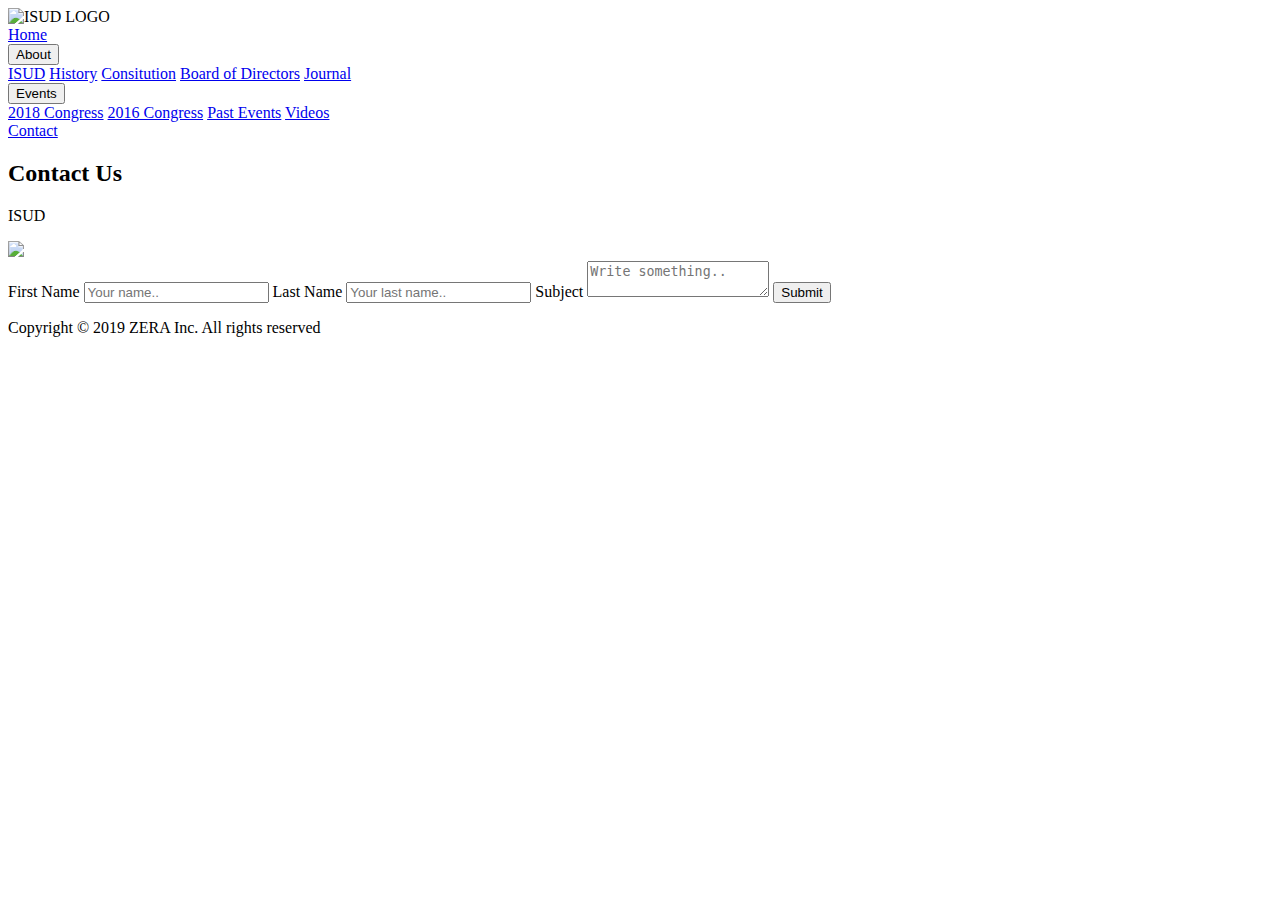
==== contact.html @ 32ba53a0 "fix footer to stay at the bottom" ====
<!DOCTYPE html>
<html lang="en" class="nojs">
<head>
  <title>HTML Form Elements</title>
  <meta charset="utf-8" />
  <meta name="viewport" content="width=device-width,initial-scale=1.0" />
  <link href="https://fonts.googleapis.com/css?family=Exo" rel="stylesheet">
  <link rel="stylesheet" media="screen" href="css/style.css" />
  <link rel="stylesheet" media="screen" href="css/reset.css" />
  <script async src="js/site.js"></script>
</head>
<body>
	<div class="header">
			<img src="media/isudlogo.png" alt="ISUD LOGO">
	
		</div>
	
<div id="navbar">
  <a href="index.html">Home</a>
  <div class="dropdown">
    <button class="dropbtn">About</button>
    <div class="dropdown-content" id="aboutdown">
      <a href="about/isud.html">ISUD</a>
      <a href="about/history.html">History</a>
      <a href="about/constitution.html">Consitution</a>
	  <a href="about/board.html">Board of Directors</a>
	  <a href="journal.html">Journal</a>
    </div>
  </div> 
  <div class="dropdown">
    <button class="dropbtn">Events</button>
    <div class="dropdown-content" id="eventsdown">
      <a href="events/18congress.html">2018 Congress</a>
      <a href="events/16congress.html">2016 Congress</a>
      <a href="events/past.html">Past Events</a>
	  <a href="https://www.youtube.com/user/hermesnow/playlists">Videos</a>
    </div>
  </div> 
  	<a href="contact.html">Contact</a>

</div>
<section id="maincontent">
    <h2>Contact Us</h2>
    <p>ISUD</p>
 
  <div class="row">
    <div class="column">
      <img src="media/wrsw.jpg">
    </div>
    <div class="column">
      <form action="/action_page.php">
        <label for="fname">First Name</label>
        <input type="text" id="fname" name="firstname" placeholder="Your name..">
        <label for="lname">Last Name</label>
        <input type="text" id="lname" name="lastname" placeholder="Your last name..">
        <label for="subject">Subject</label>
        <textarea id="subject" name="subject" placeholder="Write something.." ></textarea>
        <input type="submit" value="Submit">
      </form>
    </div>
  </div>
  
  </section>
</body>
<footer>
      <p>Copyright © 2019 ZERA Inc. All rights reserved</p>
    </footer>
</html>
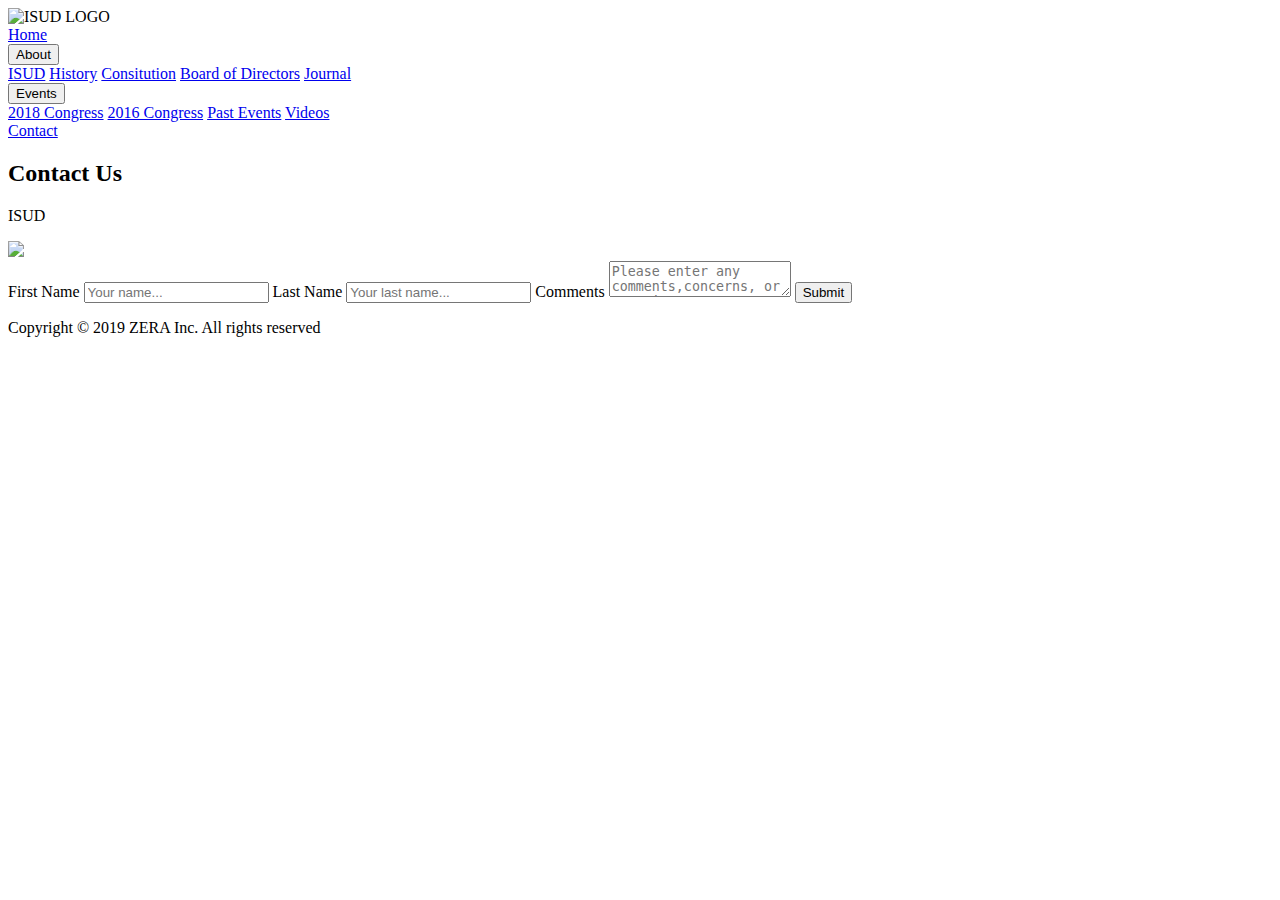
==== commit 102f378b: "edit journal directory in nav" ====
--- a/contact.html
+++ b/contact.html
@@ -24,7 +24,7 @@
       <a href="about/history.html">History</a>
       <a href="about/constitution.html">Consitution</a>
 	  <a href="about/board.html">Board of Directors</a>
-	  <a href="journal.html">Journal</a>
+	  <a href="about/journal.html">Journal</a>
     </div>
   </div> 
   <div class="dropdown">
@@ -44,17 +44,17 @@
     <p>ISUD</p>
  
   <div class="row">
-    <div class="column">
+    <div class="column" id="contactimg" >
       <img src="media/wrsw.jpg">
     </div>
     <div class="column">
       <form action="/action_page.php">
         <label for="fname">First Name</label>
-        <input type="text" id="fname" name="firstname" placeholder="Your name..">
+        <input type="text" id="fname" name="firstname" placeholder="Your name...">
         <label for="lname">Last Name</label>
-        <input type="text" id="lname" name="lastname" placeholder="Your last name..">
-        <label for="subject">Subject</label>
-        <textarea id="subject" name="subject" placeholder="Write something.." ></textarea>
+        <input type="text" id="lname" name="lastname" placeholder="Your last name...">
+        <label for="subject">Comments</label>
+        <textarea id="subject" name="subject" placeholder="Please enter any comments,concerns, or questions..." ></textarea>
         <input type="submit" value="Submit">
       </form>
     </div>
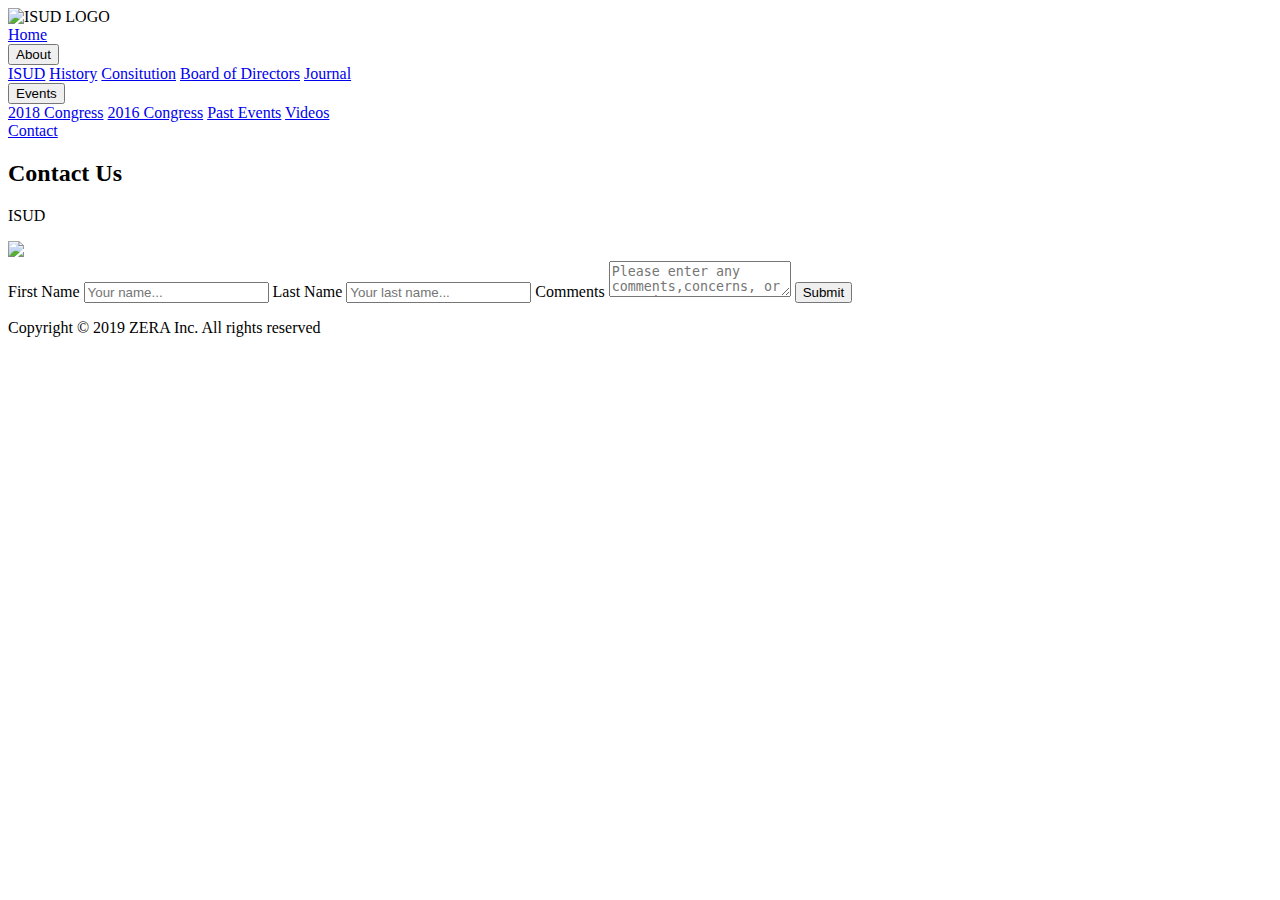
==== commit 11866839: "include underline class" ====
--- a/contact.html
+++ b/contact.html
@@ -40,7 +40,7 @@
 
 </div>
 <section id="maincontent">
-    <h2>Contact Us</h2>
+    <h2 class= "underline">Contact Us</h2>
     <p>ISUD</p>
  
   <div class="row">
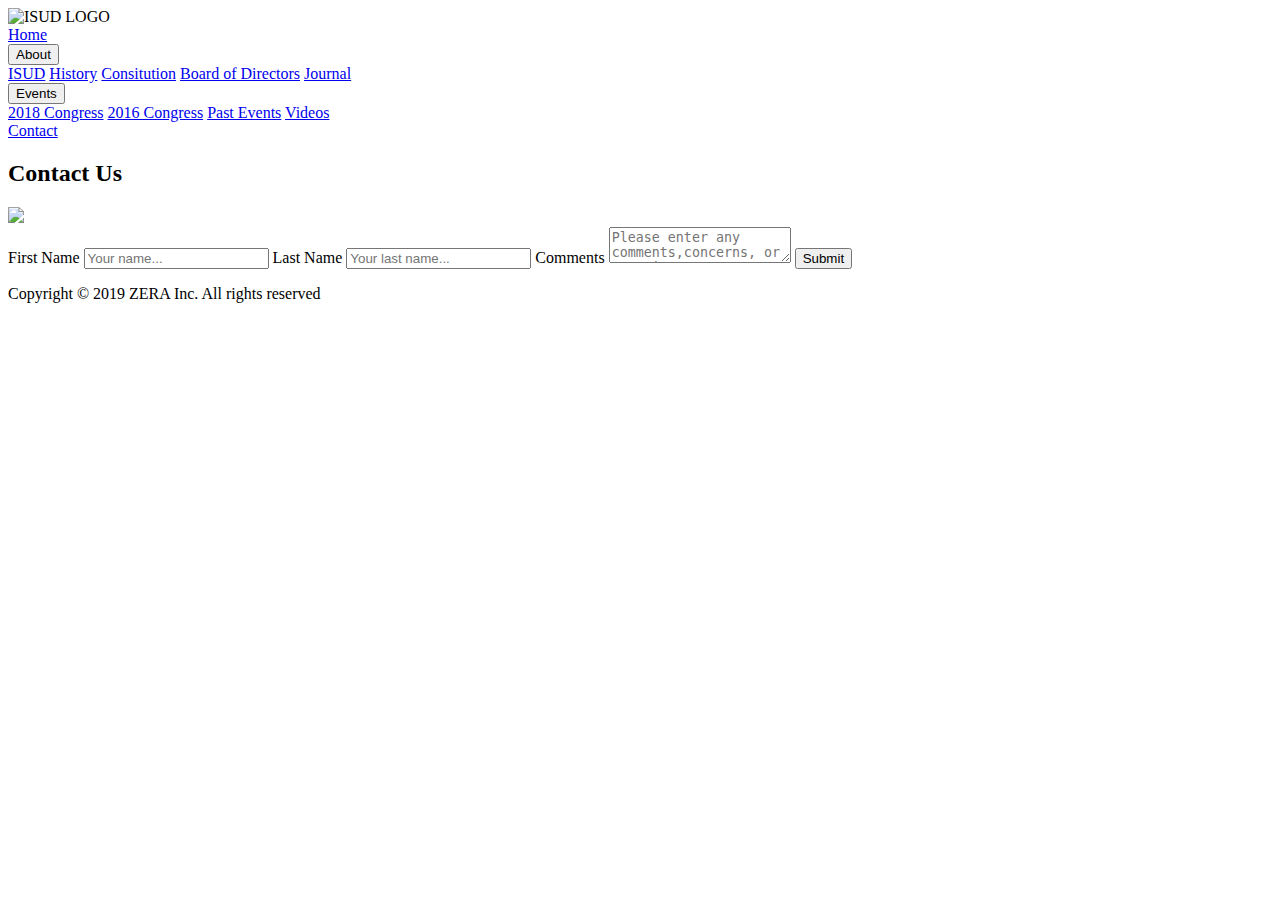
==== commit 00f9858d: "Change the titles of each pages" ====
--- a/contact.html
+++ b/contact.html
@@ -1,7 +1,7 @@
 <!DOCTYPE html>
 <html lang="en" class="nojs">
 <head>
-  <title>HTML Form Elements</title>
+  <title>Contact ISUD</title>
   <meta charset="utf-8" />
   <meta name="viewport" content="width=device-width,initial-scale=1.0" />
   <link href="https://fonts.googleapis.com/css?family=Exo" rel="stylesheet">
@@ -40,30 +40,29 @@
 
 </div>
 <section id="maincontent">
-    <h2 class= "underline">Contact Us</h2>
-    <p>ISUD</p>
- 
+    <h2>Contact Us</h2> 
   <div class="row">
     <div class="column" id="contactimg" >
       <img src="media/wrsw.jpg">
     </div>
     <div class="column">
-      <form action="/action_page.php">
+      <form method="get" action="#null" autocomplete="on" name="Subscribe" onsubmit="return">
+
         <label for="fname">First Name</label>
         <input type="text" id="fname" name="firstname" placeholder="Your name...">
         <label for="lname">Last Name</label>
         <input type="text" id="lname" name="lastname" placeholder="Your last name...">
         <label for="subject">Comments</label>
         <textarea id="subject" name="subject" placeholder="Please enter any comments,concerns, or questions..." ></textarea>
-        <input type="submit" value="Submit">
+        <input type="submit" value="Submit" onclick ="confirm();">
       </form>
     </div>
   </div>
-  
   </section>
-</body>
 <footer>
       <p>Copyright © 2019 ZERA Inc. All rights reserved</p>
     </footer>
+	</body>
+
 </html>
 
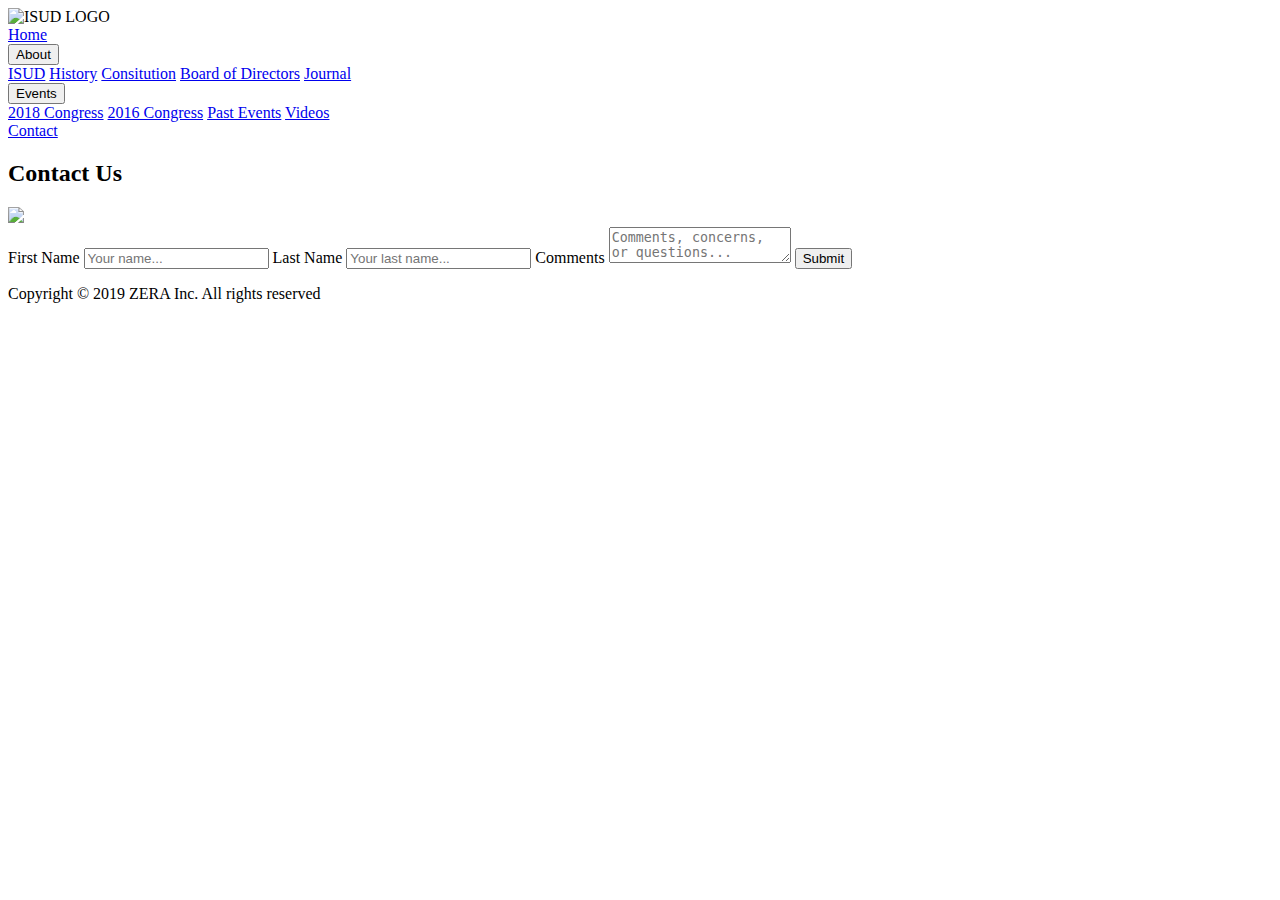
==== commit cf201292: "fix footer tag in body tag, stray tag" ====
--- a/contact.html
+++ b/contact.html
@@ -1,68 +1,65 @@
 <!DOCTYPE html>
 <html lang="en" class="nojs">
-<head>
-  <title>Contact ISUD</title>
-  <meta charset="utf-8" />
-  <meta name="viewport" content="width=device-width,initial-scale=1.0" />
-  <link href="https://fonts.googleapis.com/css?family=Exo" rel="stylesheet">
-  <link rel="stylesheet" media="screen" href="css/style.css" />
-  <link rel="stylesheet" media="screen" href="css/reset.css" />
-  <script async src="js/site.js"></script>
-</head>
-<body>
-	<div class="header">
+	<head>
+		<title>ISUD Home </title>
+		<meta charset="utf-8" />
+		<meta name="viewport" content="width=device-width,initial-scale=1.0" />
+		<link href="https://fonts.googleapis.com/css?family=Arimo|Noto+Sans|Rubik|Poppins:400,500|Raleway" rel="stylesheet"> 
+		<link rel="shortcut icon" href="media/isudicon.ico"/>
+		<link rel="stylesheet" media="screen" href="css/style.css" />
+		<link rel="stylesheet" media="screen" href="css/reset.css" />
+		<script async src="js/site.js"></script>
+	</head>
+	<body>
+		<div class="header">
 			<img src="media/isudlogo.png" alt="ISUD LOGO">
-	
 		</div>
-	
-<div id="navbar">
-  <a href="index.html">Home</a>
-  <div class="dropdown">
-    <button class="dropbtn">About</button>
-    <div class="dropdown-content" id="aboutdown">
-      <a href="about/isud.html">ISUD</a>
-      <a href="about/history.html">History</a>
-      <a href="about/constitution.html">Consitution</a>
-	  <a href="about/board.html">Board of Directors</a>
-	  <a href="about/journal.html">Journal</a>
-    </div>
-  </div> 
-  <div class="dropdown">
-    <button class="dropbtn">Events</button>
-    <div class="dropdown-content" id="eventsdown">
-      <a href="events/18congress.html">2018 Congress</a>
-      <a href="events/16congress.html">2016 Congress</a>
-      <a href="events/past.html">Past Events</a>
-	  <a href="https://www.youtube.com/user/hermesnow/playlists">Videos</a>
-    </div>
-  </div> 
-  	<a href="contact.html">Contact</a>
-
-</div>
-<section id="maincontent">
-    <h2>Contact Us</h2> 
-  <div class="row">
-    <div class="column" id="contactimg" >
-      <img src="media/wrsw.jpg">
-    </div>
-    <div class="column">
-      <form method="get" action="#null" autocomplete="on" name="Subscribe" onsubmit="return">
-
-        <label for="fname">First Name</label>
-        <input type="text" id="fname" name="firstname" placeholder="Your name...">
-        <label for="lname">Last Name</label>
-        <input type="text" id="lname" name="lastname" placeholder="Your last name...">
-        <label for="subject">Comments</label>
-        <textarea id="subject" name="subject" placeholder="Please enter any comments,concerns, or questions..." ></textarea>
-        <input type="submit" value="Submit" onclick ="confirm();">
-      </form>
-    </div>
-  </div>
-  </section>
-<footer>
-      <p>Copyright © 2019 ZERA Inc. All rights reserved</p>
-    </footer>
+		<div id="navbar" class="nav">
+			<a href="index.html" >Home</a>
+			<div class="dropdown">
+				<button class="dropbtn">About</button>
+				<div class="dropdown-content" id="aboutdown">
+					<a href="about/isud.html">ISUD</a>
+					<a href="about/history.html">History</a>
+					<a href="about/constitution.html">Consitution</a>
+					<a href="about/board.html">Board of Directors</a>										
+					<a href="about/journal.html">Journal</a>
+				</div>
+			</div> 
+			<div class="dropdown">
+				<button class="dropbtn">Events</button>
+				<div class="dropdown-content" id="eventsdown">
+					<a href="events/18congress.html">2018 Congress</a>
+					<a href="events/16congress.html">2016 Congress</a>
+					<a href="events/past.html">Past Events</a>
+					<a href="https://www.youtube.com/user/hermesnow/playlists">Videos</a>
+				</div>
+			</div> 
+			<a href="contact.html">Contact</a>
+  </a>
+		</div>
+		<section id="maincontent">
+			<h2>Contact Us</h2> 
+			<div class="row">
+				<div class="column" id="contactimg" >
+					<img src="media/wrsw.jpg">
+				</div>
+				<div class="column">
+					<form method="get" action="#null" autocomplete="on" name="Subscribe" onsubmit="return">
+						<label for="fname">First Name</label>
+						<input type="text" id="fname" name="firstname" placeholder="Your name...">
+						<label for="lname">Last Name</label>
+						<input type="text" id="lname" name="lastname" placeholder="Your last name...">
+						<label for="subject">Comments</label>
+						<textarea id="subject" name="subject" placeholder="Comments, concerns, or questions..." ></textarea>
+						<input type="submit" value="Submit" onclick ="confirm();">
+					</form>
+				</div>
+			</div>
+		</section>
+		<footer>
+			<p>Copyright © 2019 ZERA Inc. All rights reserved</p>
+		</footer>
 	</body>
-
 </html>
 
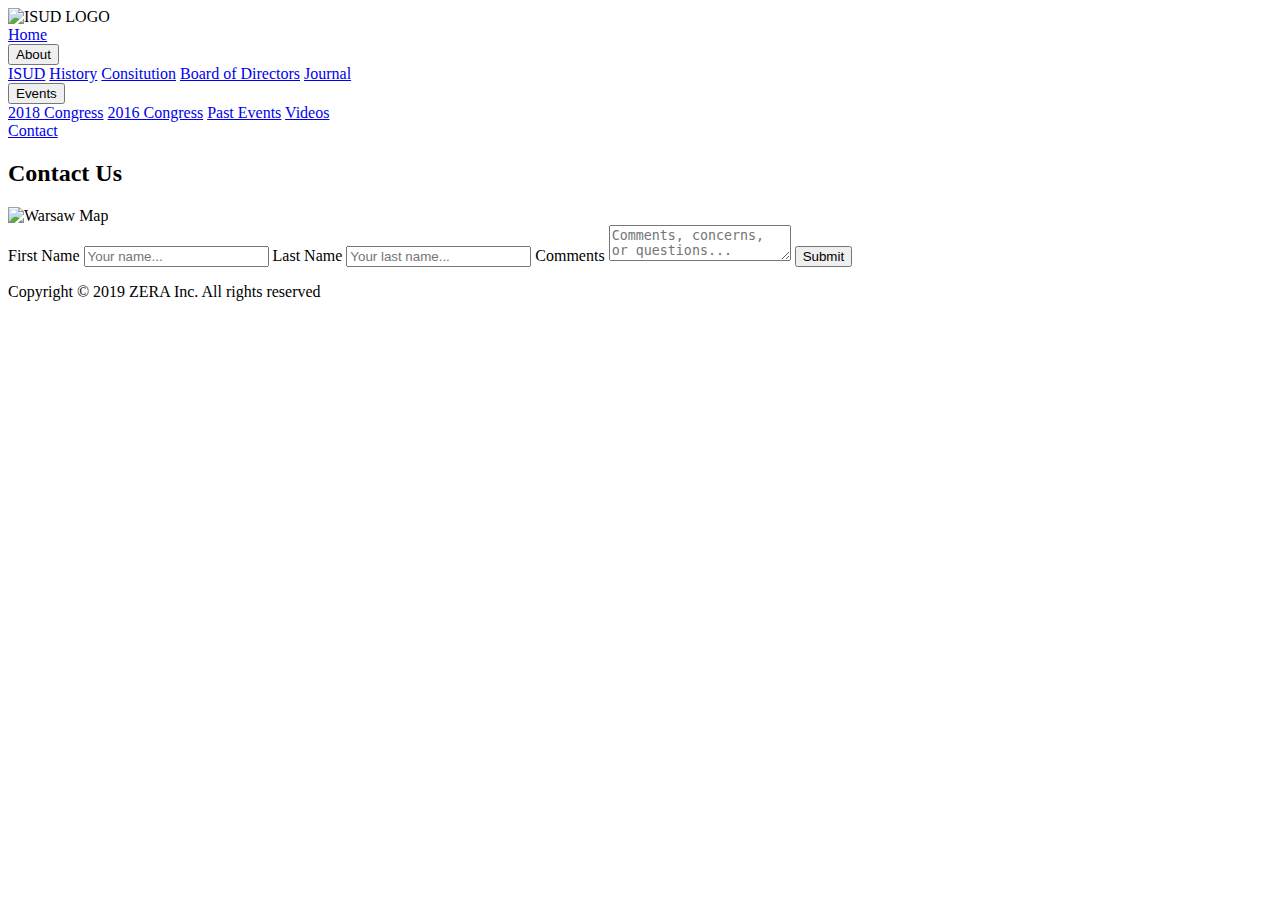
==== commit cf4049e3: "fix alt and fonts" ====
--- a/contact.html
+++ b/contact.html
@@ -4,7 +4,11 @@
 		<title>ISUD Home </title>
 		<meta charset="utf-8" />
 		<meta name="viewport" content="width=device-width,initial-scale=1.0" />
-		<link href="https://fonts.googleapis.com/css?family=Arimo|Noto+Sans|Rubik|Poppins:400,500|Raleway" rel="stylesheet"> 
+		<link href="https://fonts.googleapis.com/css?family=Raleway" rel="stylesheet"> 
+		<link href="https://fonts.googleapis.com/css?family=Arimo" rel="stylesheet"> 
+		<link href="https://fonts.googleapis.com/css?family=Noto+Sans" rel="stylesheet"> 
+		<link href="https://fonts.googleapis.com/css?family=Rubik" rel="stylesheet">
+		<link href="https://fonts.googleapis.com/css?family=Poppins:400,500" rel="stylesheet"> 
 		<link rel="shortcut icon" href="media/isudicon.ico"/>
 		<link rel="stylesheet" media="screen" href="css/style.css" />
 		<link rel="stylesheet" media="screen" href="css/reset.css" />
@@ -14,8 +18,8 @@
 		<div class="header">
 			<img src="media/isudlogo.png" alt="ISUD LOGO">
 		</div>
-		<div id="navbar" class="nav">
-			<a href="index.html" >Home</a>
+		<div id="navbar">
+			<a href="index.html">Home</a>
 			<div class="dropdown">
 				<button class="dropbtn">About</button>
 				<div class="dropdown-content" id="aboutdown">
@@ -36,13 +40,12 @@
 				</div>
 			</div> 
 			<a href="contact.html">Contact</a>
-  </a>
 		</div>
 		<section id="maincontent">
 			<h2>Contact Us</h2> 
 			<div class="row">
 				<div class="column" id="contactimg" >
-					<img src="media/wrsw.jpg">
+					<img src="media/wrsw.jpg" alt="Warsaw Map">
 				</div>
 				<div class="column">
 					<form method="get" action="#null" autocomplete="on" name="Subscribe" onsubmit="return">
